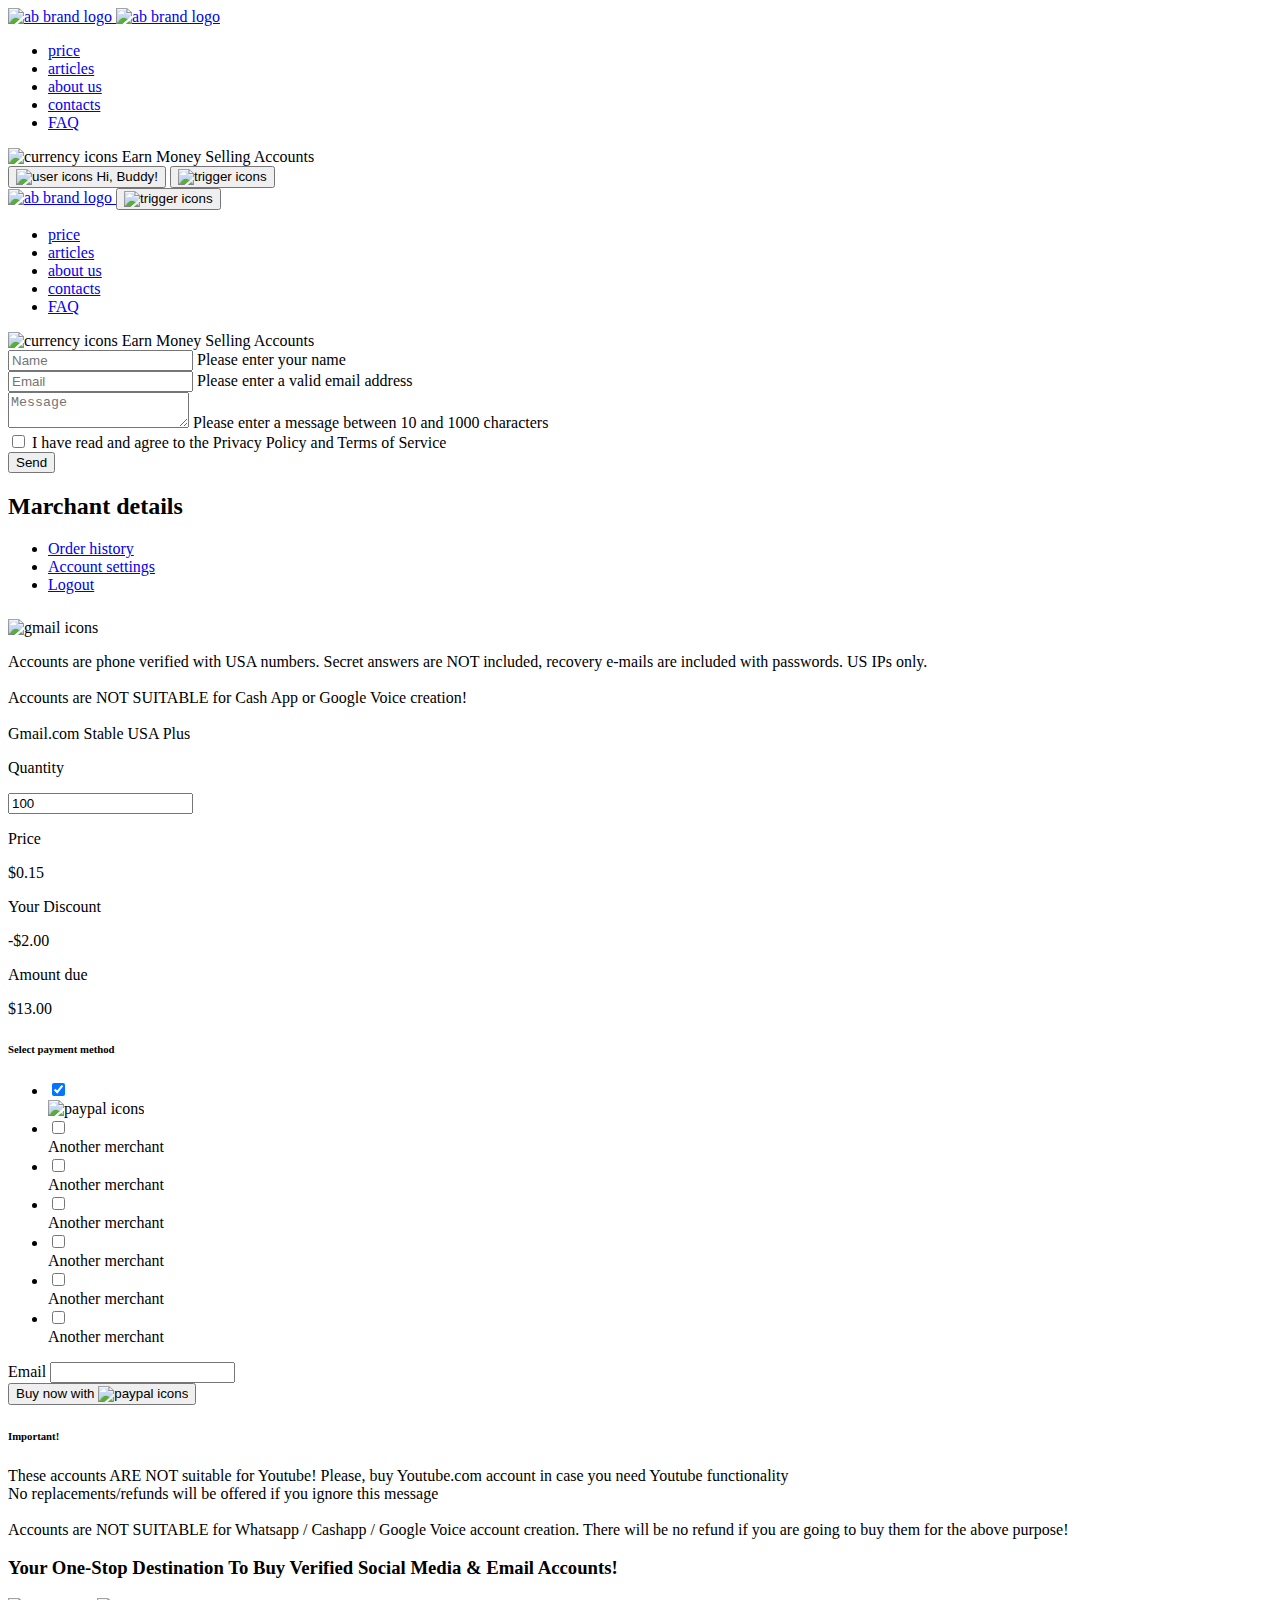
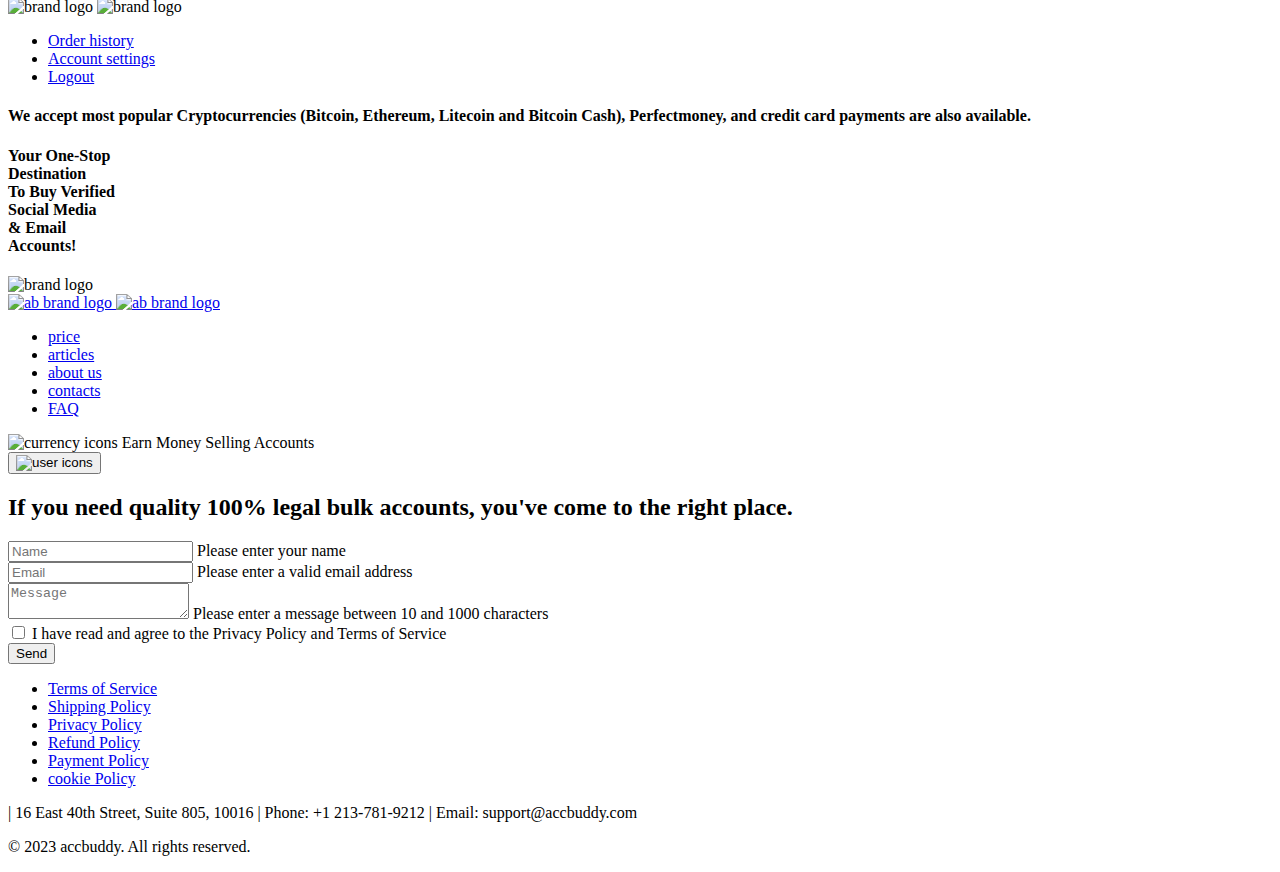
==== merchant.html @ f16e60e6 "add transfer data with LocalStorage from index.html to merchant.html" ====
<!DOCTYPE html>
<html lang="en">
  <head>
    <meta charset="UTF-8" />
    <meta http-equiv="X-UA-Compatible" content="IE=edge" />
    <meta name="viewport" content="width=device-width, initial-scale=1.0" />
    <meta name="description" content="html5 multiple web template" />
    <title>html5 multivendor project</title>

    <!-- link style start here -->
    <link rel="stylesheet" href="./assests/css/style.css" media="all" />
    <link rel="stylesheet" href="./assests/css/marchent-page.css" media="all" />
  </head>

  <body>
    <!-- ============header section styles==========[start] -->
    <header class="ab-header-section">
      <div class="ab-container">
        <div class="ab-header-wrapper">
          <div class="ab-header-nav-box">
            <a href="./index.html" class="ab-header-brand">
              <img
                src="./assests/image/brand-logo.svg"
                class="desk-logo"
                width="210"
                height="34"
                alt="ab brand logo"
              />
              <img
                src="./assests/image/brand-logo-mobo.svg"
                class="mobo-logo"
                width="124"
                height="20"
                alt="ab brand logo"
              />
            </a>
            <div class="ab-header-nav">
              <ul class="ab-header-nav-items">
                <li class="ab-nav-link-items"><a href="/">price</a></li>
                <li class="ab-nav-link-items">
                  <a href="./articles.html">articles</a>
                </li>
                <li class="ab-nav-link-items"><a href="/">about us</a></li>
                <li class="ab-nav-link-items"><a href="/">contacts</a></li>
                <li class="ab-nav-link-items"><a href="./faq.html">FAQ</a></li>
              </ul>
              <div class="ab-currency-button">
                <img
                  src="./assests/image/currency-icons.svg"
                  width="27"
                  height="27"
                  alt="currency icons"
                  class="currency-icons"
                />
                <span>Earn Money Selling Accounts</span>
              </div>
            </div>
          </div>
          <div class="ab-header-auth-box">
            <button class="ab-auth-button">
              <img
                src="./assests/image/user.svg"
                width="21"
                height="26"
                alt="user icons"
              />
              <span>Hi, Buddy!</span>
            </button>
            <button class="ab-trigger-button">
              <img
                src="./assests/image/nav-trigger.svg"
                width="29"
                height="23"
                alt="trigger icons"
              />
            </button>
          </div>
        </div>

        <!-- [mobile menu here to start] -->
        <div class="ab-mobile-slide-nav">
          <div class="ab-alide-nav-brand">
            <a href="./index.html" class="ab-header-brand">
              <img
                src="./assests/image/brand-logo-mobo.svg"
                class="mobo-logo"
                width="124"
                height="20"
                alt="ab brand logo"
              />
            </a>
            <button class="ab-close-button">
              <img
                src="./assests/image/close.svg"
                width="29"
                height="23"
                alt="trigger icons"
              />
            </button>
          </div>
          <div class="ab-slide-nav-content">
            <div class="ab-header-nav">
              <ul class="ab-header-nav-items">
                <li class="ab-nav-link-items"><a href="/">price</a></li>
                <li class="ab-nav-link-items">
                  <a href="./articles.html">articles</a>
                </li>
                <li class="ab-nav-link-items"><a href="/">about us</a></li>
                <li class="ab-nav-link-items"><a href="/">contacts</a></li>
                <li class="ab-nav-link-items"><a href="./faq.html">FAQ</a></li>
              </ul>
              <div class="ab-currency-button">
                <img
                  src="./assests/image/currency-icons.svg"
                  width="27"
                  height="27"
                  alt="currency icons"
                  class="currency-icons"
                />
                <span>Earn Money Selling Accounts</span>
              </div>
            </div>
          </div>
          <form action="/post" class="ab-header-input-form">
            <div class="ab-form-input-box">
              <!-- passing extra class('warning') for invalid/required inputs warning  -->
              <div class="ab-input-group">
                <input
                  type="text"
                  class="ab-input"
                  required
                  placeholder="Name"
                />
                <span class="warn-text">Please enter your name</span>
              </div>
              <!-- passing extra class('warning') for invalid/required inputs warning  -->
              <div class="ab-input-group">
                <input
                  name="email"
                  type="email"
                  class="ab-input"
                  placeholder="Email"
                />
                <span class="warn-text"
                  >Please enter a valid email address</span
                >
              </div>
              <!-- passing extra class('warning') for invalid/required inputs warning  -->
              <div class="ab-textarea-group">
                <textarea name="text" placeholder="Message"></textarea>
                <span class="warn-text"
                  >Please enter a message between 10 and 1000 characters</span
                >
              </div>
              <!-- passing extra class('warning') for invalid/required inputs warning  -->
              <div class="ab-check-requred">
                <label for="checkedRequered1">
                  <input
                    type="checkbox"
                    id="checkedRequered1"
                    class="check-mark"
                  />
                  <span class="ab-check-mark-box"></span>
                  <span class="text"
                    >I have read and agree to the Privacy Policy and Terms of
                    Service</span
                  >
                </label>
              </div>
              <div class="ab-button-group">
                <button class="ab-button-style ab-footer-button">Send</button>
              </div>
            </div>
          </form>
        </div>
        <!-- [END] -->
      </div>
    </header>
    <!-- ============header section styles==========[end] -->

    <!-- ============main content wrapper==========[start] -->
    <div class="ab-main-content-wrapper">
      <div class="ab-container">
        <div
          class="ab-main-content-box payment-detail-wrapper-box ab-marchant-details-wrapper"
        >
          <!-- main content start here -->
          <main
            class="ab-main--content payment-details--page ab-marchant-details-page"
          >
            <div
              class="ab-order-details-content ab-order-details-popup open-info"
            >
              <div class="ab-tablet-view-wrapper">
                <h2 class="ab-order-title">Marchant details</h2>
                <ul class="account-info-items">
                  <li class="account-info-link">
                    <a href="/">Order history</a>
                  </li>
                  <li class="account-info-link">
                    <a href="/">Account settings</a>
                  </li>
                  <li class="account-info-link"><a href="/"> Logout</a></li>
                </ul>
              </div>
              <div class="ab-order-details-wrapper">
                <div class="ab-order-details-info-box">
                  <div class="ab-order-details-order-info">
                    <div class="ab-order-details-left">
                      <div class="ab-order-title-box">
                        <h6 class="ab-order-info-title"></h6>
                        <!-- <h6 class="ab-order-info-title">Gmail.com PVA</h6> -->
                        <img
                          src="./assests/image/gmail-small-icons0.svg"
                          alt="gmail icons"
                          class="ab-order-account-icons"
                        />
                      </div>
                      <p class="ab-order-info-desc">
                        Accounts are phone verified with USA numbers. Secret
                        answers are NOT included, recovery e-mails are included
                        with passwords. US IPs only. <br /><br />
                        Accounts are NOT SUITABLE for Cash App or Google Voice
                        creation!
                        <br /><br />
                        Gmail.com Stable USA Plus
                      </p>

                      <div class="ab-order-info-details">
                        <div class="ab-order-info-item">
                          <p class="ab-quantity-title">Quantity</p>
                          <input
                            type="text"
                            class="ab-quantity-number"
                            value="100"
                          />
                        </div>
                        <div class="ab-order-info-item">
                          <p class="ab-price-title">Price</p>
                          <span class="ab-order-price">$0.15</span>
                        </div>
                        <div class="ab-order-info-item">
                          <p class="ab-discount-title">Your Discount</p>
                          <span class="ab-order-price">-$2.00</span>
                        </div>
                        <div class="ab-order-info-item">
                          <p class="ab-due-title">Amount due</p>
                          <span class="ab-order-price">$13.00</span>
                        </div>
                      </div>
                    </div>
                  </div>
                  <div class="ab-payment-details-page-main-wrapper">
                    <div class="ab-order-payment-method">
                      <h6 class="ab-title">Select payment method</h6>
                      <ul class="ab-payment-method-lits">
                        <li class="ab-payment-items">
                          <div class="ab-check-box-select">
                            <label for="abPayment1" class="ab-checkbox-content">
                              <div class="ab-ckeck-mark-box">
                                <input
                                  type="checkbox"
                                  checked
                                  name="checkbox"
                                  id="abPayment1"
                                />
                                <div class="ab-custom-check"></div>
                              </div>
                              <div class="payment-methods">
                                <img
                                  src="./assests/image/paypal.svg"
                                  alt="paypal icons"
                                  class="payment-methods-img"
                                />
                              </div>
                            </label>
                          </div>
                        </li>
                        <li class="ab-payment-items">
                          <div class="ab-check-box-select">
                            <label for="abPayment2" class="ab-checkbox-content">
                              <div class="ab-ckeck-mark-box">
                                <input
                                  type="checkbox"
                                  name="checkbox"
                                  id="abPayment2"
                                />
                                <div class="ab-custom-check"></div>
                              </div>
                              <div class="payment-methods">
                                Another merchant
                              </div>
                            </label>
                          </div>
                        </li>
                        <li class="ab-payment-items">
                          <div class="ab-check-box-select">
                            <label for="abPayment3" class="ab-checkbox-content">
                              <div class="ab-ckeck-mark-box">
                                <input
                                  type="checkbox"
                                  name="checkbox"
                                  id="abPayment3"
                                />
                                <div class="ab-custom-check"></div>
                              </div>
                              <div class="payment-methods">
                                Another merchant
                              </div>
                            </label>
                          </div>
                        </li>
                        <li class="ab-payment-items">
                          <div class="ab-check-box-select">
                            <label for="abPayment4" class="ab-checkbox-content">
                              <div class="ab-ckeck-mark-box">
                                <input
                                  type="checkbox"
                                  name="checkbox"
                                  id="abPayment4"
                                />
                                <div class="ab-custom-check"></div>
                              </div>
                              <div class="payment-methods">
                                Another merchant
                              </div>
                            </label>
                          </div>
                        </li>
                        <li class="ab-payment-items">
                          <div class="ab-check-box-select">
                            <label for="abPayment5" class="ab-checkbox-content">
                              <div class="ab-ckeck-mark-box">
                                <input
                                  type="checkbox"
                                  name="checkbox"
                                  id="abPayment5"
                                />
                                <div class="ab-custom-check"></div>
                              </div>
                              <div class="payment-methods">
                                Another merchant
                              </div>
                            </label>
                          </div>
                        </li>
                        <li class="ab-payment-items">
                          <div class="ab-check-box-select">
                            <label for="abPayment6" class="ab-checkbox-content">
                              <div class="ab-ckeck-mark-box">
                                <input
                                  type="checkbox"
                                  name="checkbox"
                                  id="abPayment6"
                                />
                                <div class="ab-custom-check"></div>
                              </div>
                              <div class="payment-methods">
                                Another merchant
                              </div>
                            </label>
                          </div>
                        </li>
                        <li class="ab-payment-items">
                          <div class="ab-check-box-select">
                            <label for="abPayment7" class="ab-checkbox-content">
                              <div class="ab-ckeck-mark-box">
                                <input
                                  type="checkbox"
                                  name="checkbox"
                                  id="abPayment7"
                                />
                                <div class="ab-custom-check"></div>
                              </div>
                              <div class="payment-methods">
                                Another merchant
                              </div>
                            </label>
                          </div>
                        </li>
                      </ul>
                    </div>
                    <div class="ab-order-details-popup-input-group">
                      <div class="ab-order-info-input-group">
                        <label class="ab-order-input-info-title">Email</label>
                        <input
                          type="email"
                          name="email"
                          id="email"
                          placeholder=""
                          class="ab-input-info-item"
                        />
                      </div>
                      <button
                        class="ab-button-style ab-buy-button ab-paypal-buy-button"
                      >
                        Buy now with
                        <img
                          src="./assests/image/paypal.svg"
                          alt="paypal icons"
                          class="payment-methods-img"
                        />
                      </button>
                    </div>
                  </div>
                </div>
                <div class="ab-order-details-notes">
                  <h6 class="ab-note-title">Important!</h6>
                  <p class="ab-note-desc">
                    These accounts ARE NOT suitable for Youtube! Please, buy
                    Youtube.com account in case you need Youtube functionality
                    <br />
                    No replacements/refunds will be offered if you ignore this
                    message
                    <br /><br />
                    Accounts are NOT SUITABLE for Whatsapp / Cashapp / Google
                    Voice account creation. There will be no refund if you are
                    going to buy them for the above purpose!
                  </p>
                </div>
              </div>
            </div>
            <!-- promo content start -->
            <div class="ab-promo-content-box">
              <h3 class="ab-promo-title">
                <span class="ab-color2-text">Your</span> One-Stop Destination To
                Buy <span class="ab-color2-text">Verified</span> Social Media &
                Email <span class="ab-color2-text">Accounts</span>!
              </h3>
              <div class="ab-promo-brand">
                <img
                  class="desktop-view"
                  src="./assests/image/probo-brand-logo.svg"
                  width="306.29"
                  height="51.07"
                  alt="brand logo"
                />
                <img
                  class="mobo-view"
                  src="./assests/image/block-brand-logo1.svg"
                  width="88"
                  height="75"
                  alt="brand logo"
                />
              </div>
            </div>
            <!-- [END] -->
          </main>

          <!-- sidebar content start here -->
          <aside class="ab-main--sidebar-content">
            <ul class="account-info-items">
              <li class="account-info-link"><a href="/">Order history</a></li>
              <li class="account-info-link">
                <a href="/">Account settings</a>
              </li>
              <li class="account-info-link"><a href="/"> Logout</a></li>
            </ul>
            <!-- text block content start -->
            <div class="ab-block-content-box white-bg-block">
              <h4 class="block-text-title">
                We accept most popular
                <span class="ab-color-text">Cryptocurrencies</span> (Bitcoin,
                Ethereum, Litecoin and Bitcoin Cash), Perfectmoney, and credit
                card payments are also
                <span class="ab-color-text">available</span>.
              </h4>
            </div>
            <!-- [END] -->
            <!-- text block content start -->
            <div class="ab-block-content-box color-bg-block">
              <h4 class="block-text-title">
                <span class="ab-color2-text">Your</span> One-Stop <br />
                Destination <br />
                To Buy <span class="ab-color2-text">Verified</span> <br />
                Social Media <br />
                & Email <br />
                <span class="ab-color2-text">Accounts</span>!
              </h4>
              <div class="block-box-brand">
                <img
                  src="./assests/image/block-brand-logo1.svg"
                  width="88"
                  height="75"
                  alt="brand logo"
                />
              </div>
            </div>
            <!-- [END] -->
          </aside>
        </div>
      </div>
    </div>
    <!-- ============main content wrapper==========[end] -->

    <!-- ============footer section styles==========[start] -->
    <footer class="ab-footer-section">
      <div class="ab-container">
        <div class="ab-footer-wrapper">
          <!-- footer top nav start -->
          <div class="ab-footer-top">
            <div class="ab-footer-nav-box">
              <a href="./index.html" class="ab-footer-brand">
                <img
                  src="./assests/image/brand-logo.svg"
                  class="desk-logo"
                  width="210"
                  height="34"
                  alt="ab brand logo"
                />
                <img
                  src="./assests/image/brand-logo-mobo.svg"
                  class="mobo-logo"
                  width="124"
                  height="20"
                  alt="ab brand logo"
                />
              </a>
              <div class="ab-footer-nav">
                <ul class="ab-footer-nav-items">
                  <li class="ab-nav-link-items"><a href="/">price</a></li>
                  <li class="ab-nav-link-items">
                    <a href="./articles.html">articles</a>
                  </li>
                  <li class="ab-nav-link-items"><a href="/">about us</a></li>
                  <li class="ab-nav-link-items"><a href="/">contacts</a></li>
                  <li class="ab-nav-link-items">
                    <a href="./faq.html">FAQ</a>
                  </li>
                </ul>
                <div class="ab-currency-button">
                  <img
                    src="./assests/image/currency-icons.svg"
                    width="27"
                    height="27"
                    alt="currency icons"
                    class="currency-icons"
                  />
                  <span>Earn Money Selling Accounts</span>
                </div>
              </div>
            </div>
            <div class="ab-footer-auth-box">
              <button class="ab-auth-button">
                <img
                  src="./assests/image/user.svg"
                  width="21"
                  height="26"
                  alt="user icons"
                />
              </button>
            </div>
          </div>
          <!-- [END] -->
          <!-- footer main content start -->
          <div class="ab-footer-main-wrap">
            <div class="ab-footer-main">
              <div class="ab-footer-main-content">
                <div class="ab-footer-main-top">
                  <div class="ab-footer-content-left">
                    <h2 class="footer-title">
                      If you need <span class="ab-white-text">quality</span>
                      100%
                      <span class="ab-white-text">legal</span> bulk
                      <span class="ab-white-text">accounts</span>, you've come
                      to the right place.
                    </h2>
                  </div>
                  <div class="ab-footer-content-right">
                    <form action="/post" class="ab-footer-input-form">
                      <div class="ab-form-input-box">
                        <!-- passing extra class('warning') for invalid/required inputs warning  -->
                        <div class="ab-input-group">
                          <input
                            type="text"
                            class="ab-input"
                            required
                            placeholder="Name"
                          />
                          <span class="warn-text">Please enter your name</span>
                        </div>
                        <!-- passing extra class('warning') for invalid/required inputs warning  -->
                        <div class="ab-input-group">
                          <input
                            name="email"
                            type="email"
                            class="ab-input"
                            placeholder="Email"
                          />
                          <span class="warn-text"
                            >Please enter a valid email address</span
                          >
                        </div>
                        <!-- passing extra class('warning') for invalid/required inputs warning  -->
                        <div class="ab-textarea-group">
                          <textarea
                            name="text"
                            placeholder="Message"
                          ></textarea>
                          <span class="warn-text"
                            >Please enter a message between 10 and 1000
                            characters</span
                          >
                        </div>
                        <!-- passing extra class('warning') for invalid/required inputs warning  -->
                        <div class="ab-check-requred">
                          <label for="checkedRequered">
                            <input
                              type="checkbox"
                              id="checkedRequered"
                              class="check-mark"
                            />
                            <span class="ab-check-mark-box"></span>
                            <span class="text"
                              >I have read and agree to the Privacy Policy and
                              Terms of Service</span
                            >
                          </label>
                        </div>
                        <div class="ab-button-group">
                          <button class="ab-button-style ab-footer-button">
                            Send
                          </button>
                        </div>
                      </div>
                    </form>
                  </div>
                </div>
                <div class="ab-footer-link-wrap">
                  <ul class="ab-main-footer-links">
                    <li class="ab-footer-link">
                      <a href="./term&service.html">Terms of Service</a>
                    </li>
                    <li class="ab-footer-link">
                      <a href="/">Shipping Policy</a>
                    </li>
                    <li class="ab-footer-link">
                      <a href="/">Privacy Policy</a>
                    </li>
                    <li class="ab-footer-link">
                      <a href="/">Refund Policy</a>
                    </li>
                    <li class="ab-footer-link">
                      <a href="/">Payment Policy</a>
                    </li>
                    <li class="ab-footer-link">
                      <a href="/">cookie Policy</a>
                    </li>
                  </ul>
                </div>
              </div>
            </div>
          </div>
          <!-- [END] -->
          <!-- footer bottom content start -->
          <div class="ab-footer-botton">
            <p class="ab-copyright-text">
              | 16 East 40th Street, Suite 805, 10016 | Phone: +1 213-781-9212 |
              Email: support@accbuddy.com
            </p>
            <p class="ab-copyright-text">
              © 2023 accbuddy. All rights reserved.
            </p>
          </div>
        </div>
      </div>

      <!-- js code start here -->
    </footer>
    <!-- ============footer section styles==========[end] -->
    <script src="JS/merchant.js"></script>
  </body>
</html>
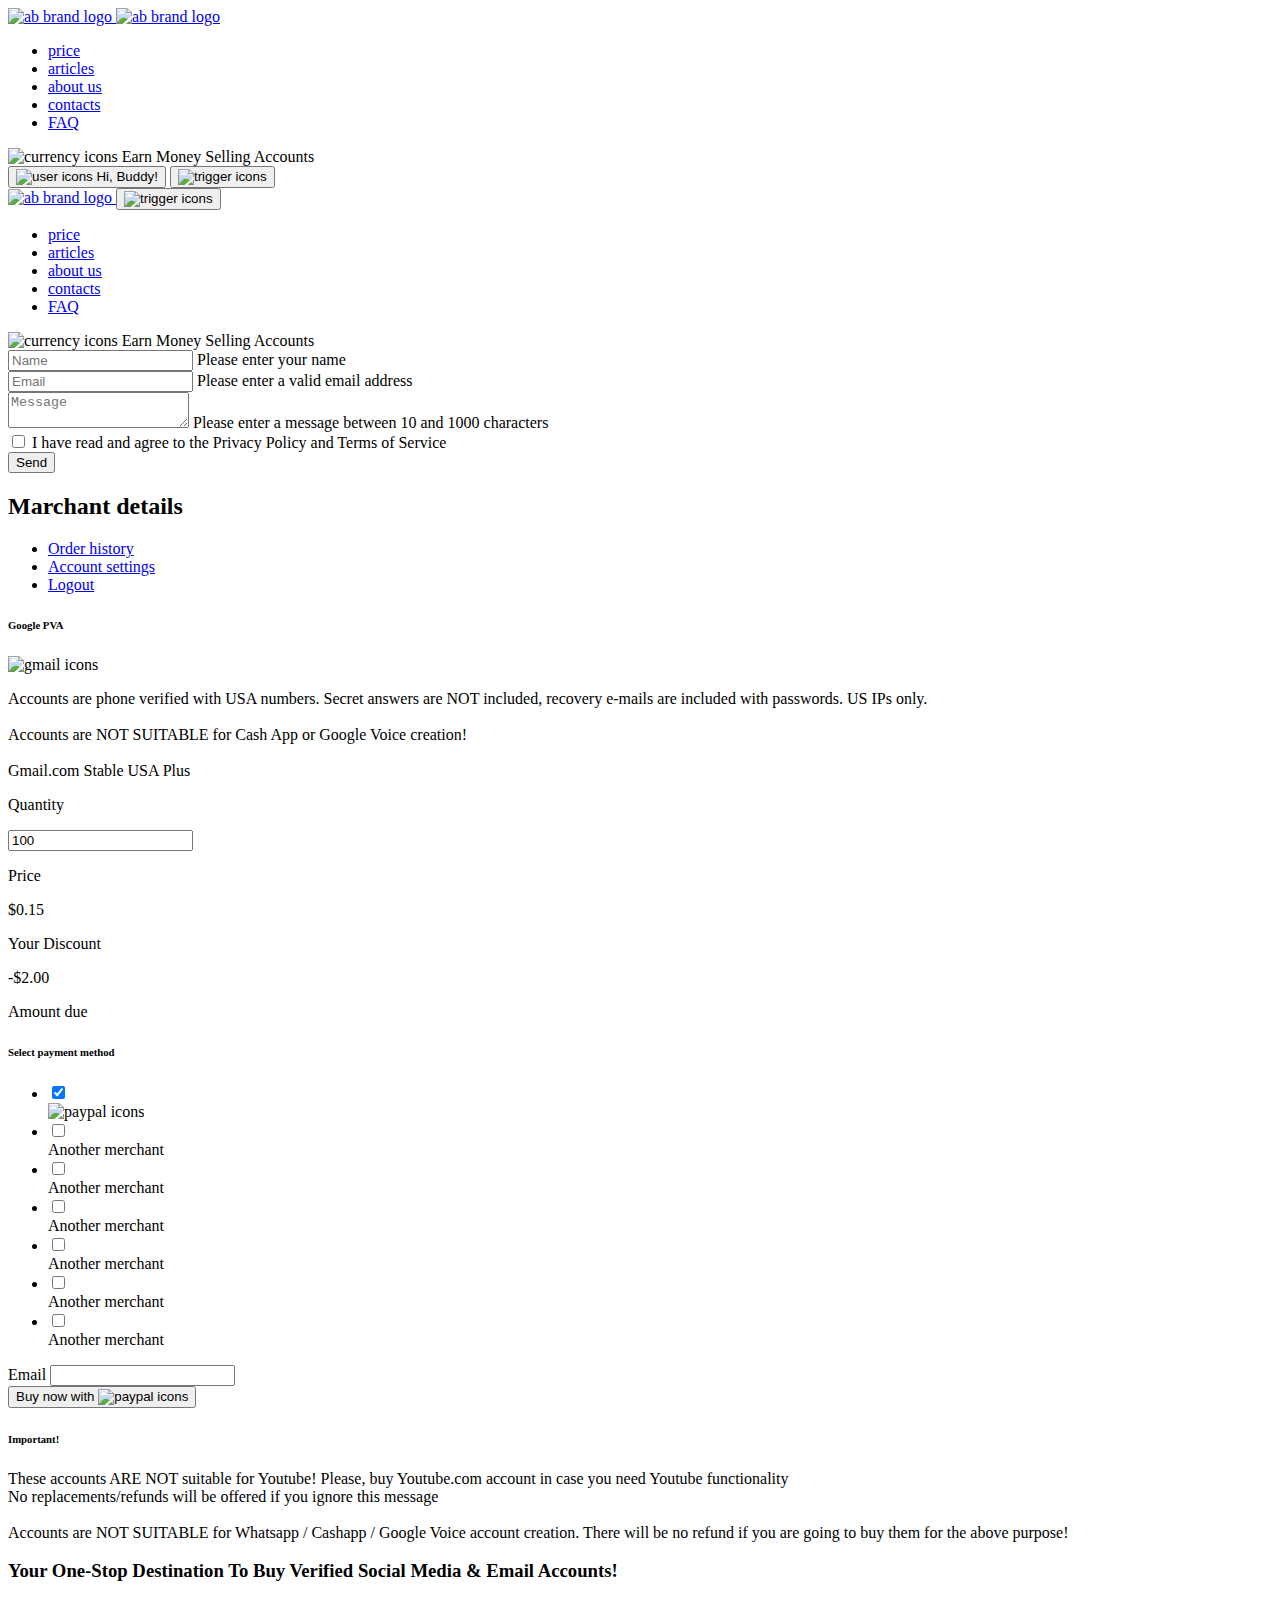
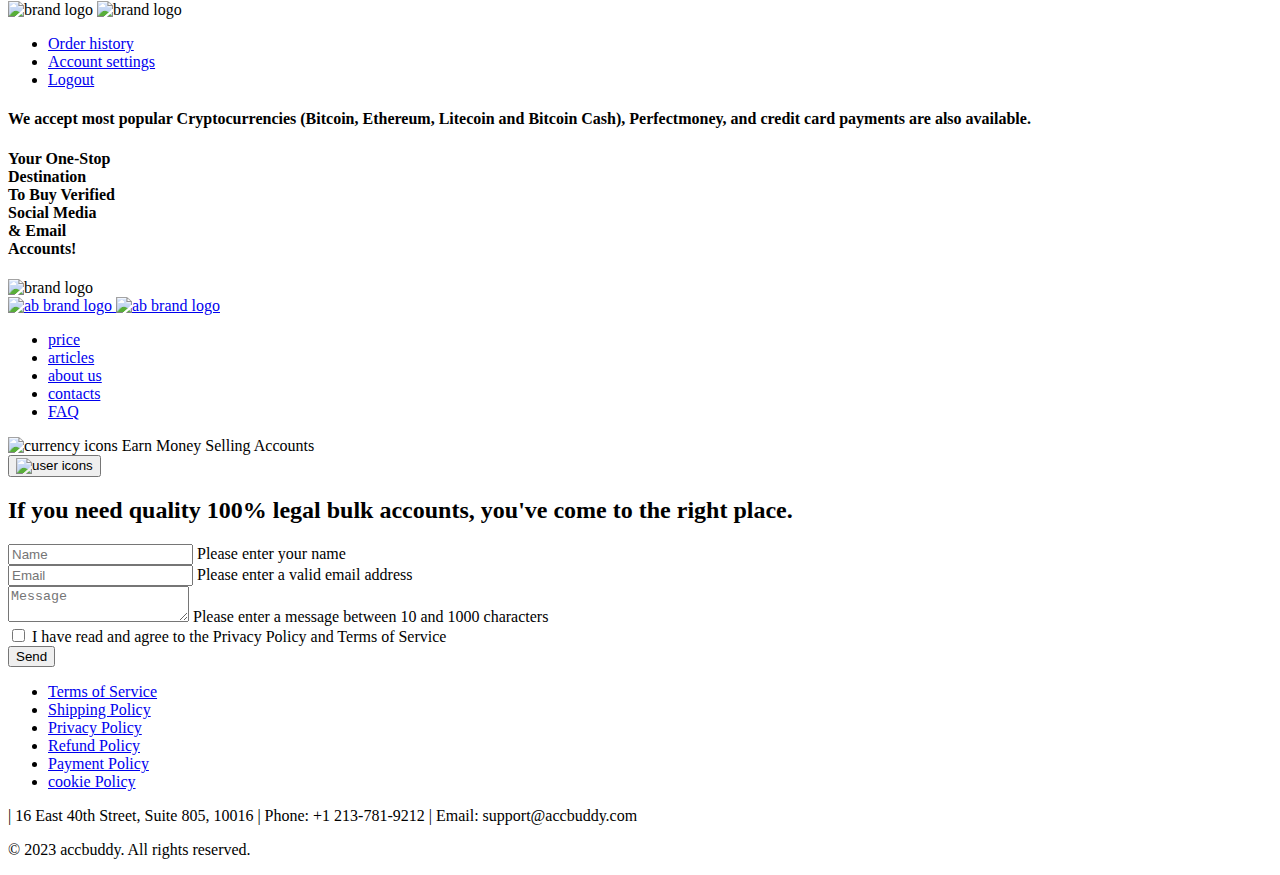
==== commit ed87f6ef: "transfer order details to merchant.html page and output this info on page" ====
--- a/merchant.html
+++ b/merchant.html
@@ -208,8 +208,8 @@
                   <div class="ab-order-details-order-info">
                     <div class="ab-order-details-left">
                       <div class="ab-order-title-box">
-                        <h6 class="ab-order-info-title"></h6>
-                        <!-- <h6 class="ab-order-info-title">Gmail.com PVA</h6> -->
+                        <!-- <h6 class="ab-order-info-title"></h6> -->
+                        <h6 class="ab-order-info-title">Google PVA</h6>
                         <img
                           src="./assests/image/gmail-small-icons0.svg"
                           alt="gmail icons"
@@ -230,9 +230,10 @@
                         <div class="ab-order-info-item">
                           <p class="ab-quantity-title">Quantity</p>
                           <input
-                            type="text"
+                            type="number"
                             class="ab-quantity-number"
                             value="100"
+                            id="quantity"
                           />
                         </div>
                         <div class="ab-order-info-item">
@@ -245,7 +246,7 @@
                         </div>
                         <div class="ab-order-info-item">
                           <p class="ab-due-title">Amount due</p>
-                          <span class="ab-order-price">$13.00</span>
+                          <span class="ab-order-price" id="totalAmount"></span>
                         </div>
                       </div>
                     </div>
